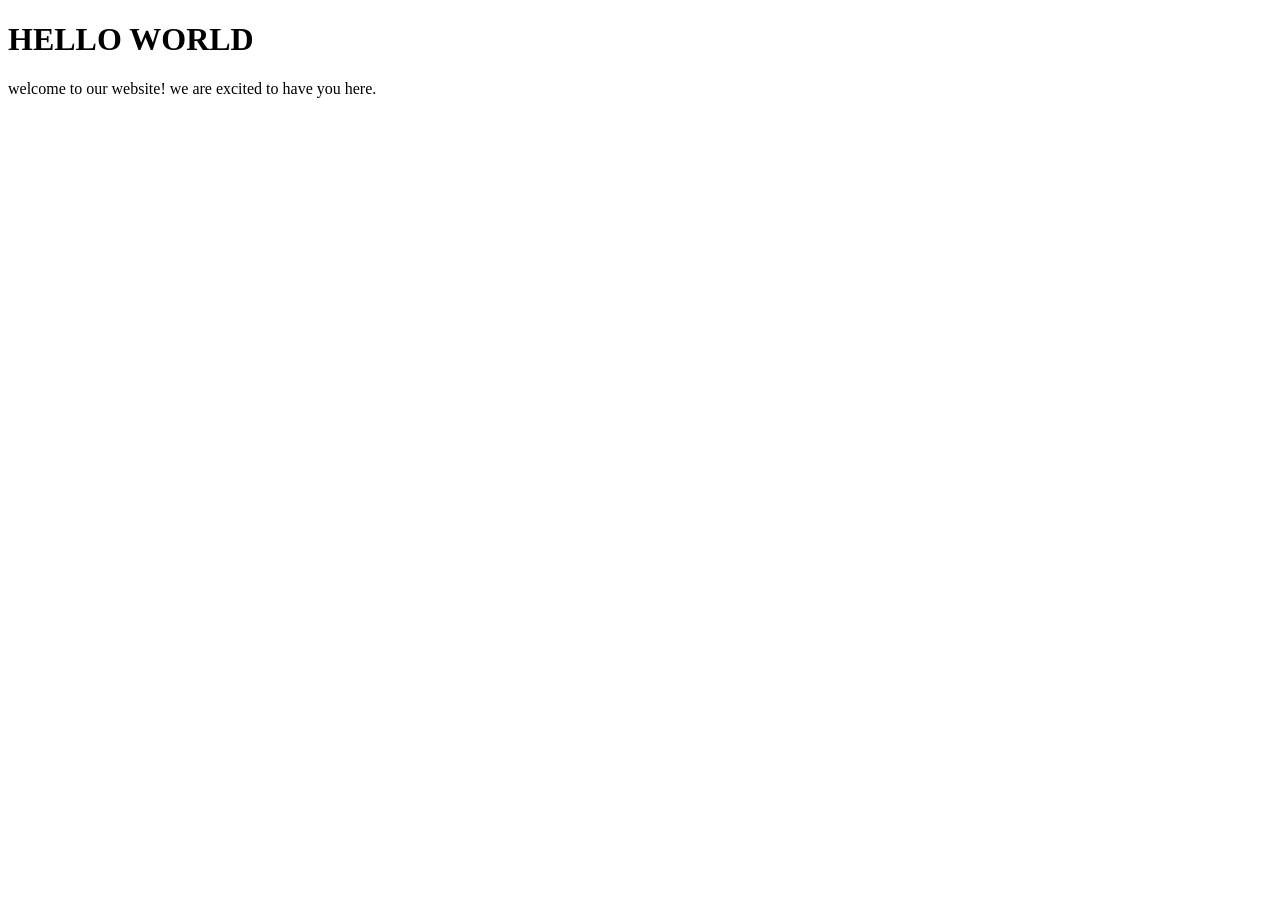
==== about.html @ 91f10b18 "second comment" ====
<!DOCTYPE html>
<html lang="en">
<head>
  <meta charset="UTF-8">
  <meta name="viewport" content="width=device-width, initial-scale=1.0">
  <title>HELLO WORLD</title>
</head>
<body>
  <!--  header section -->

  <header>
    <h1>HELLO WORLD</h1>
  </header>
  <!-- main section -->
  <div>
    <p>welcome to our website! we are excited to have you here.</p>
  </div>
</body>
</html>
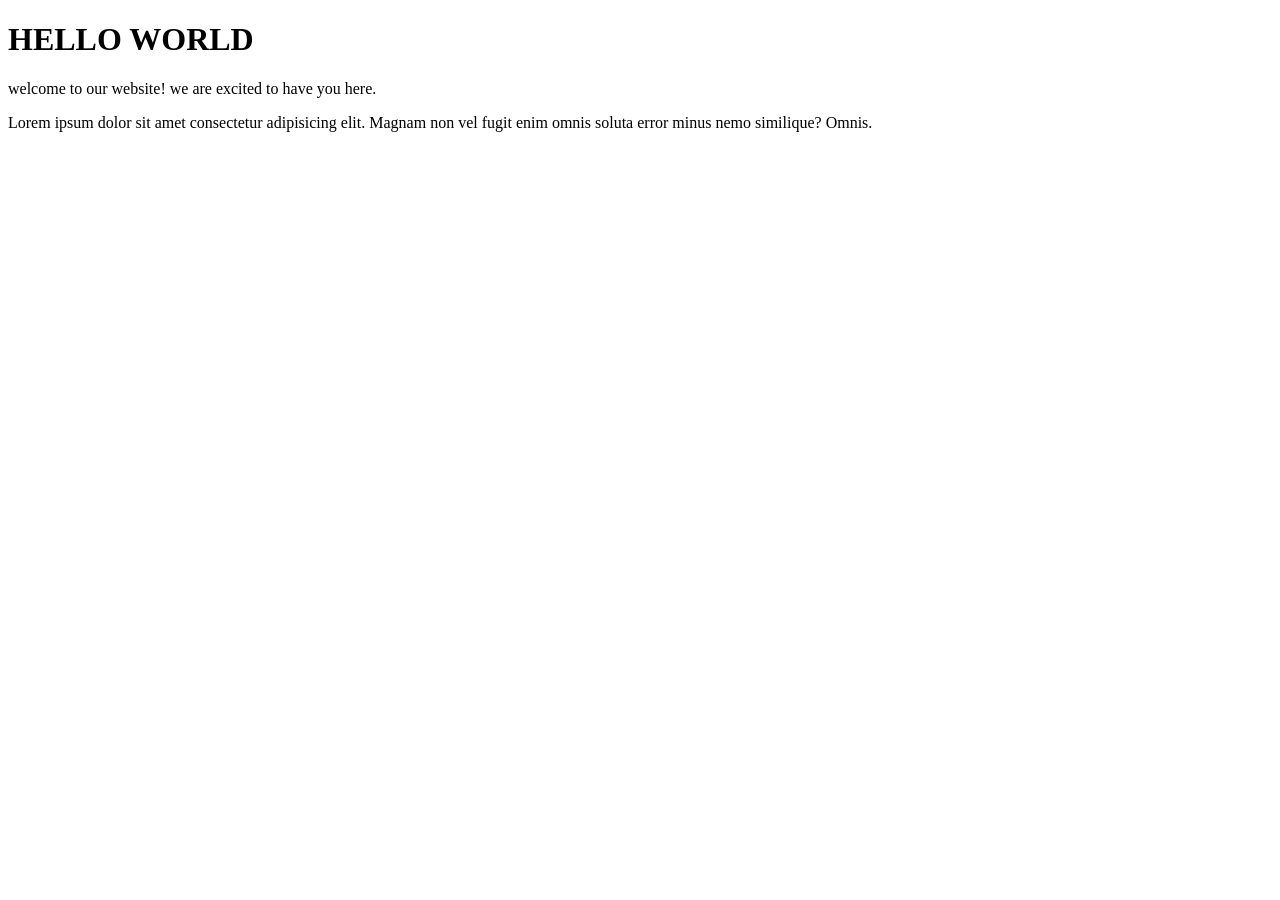
==== commit 6be4407e: "hello" ====
--- a/about.html
+++ b/about.html
@@ -1,19 +1,23 @@
-<!DOCTYPE html>
+<!doctype html>
 <html lang="en">
-<head>
-  <meta charset="UTF-8">
-  <meta name="viewport" content="width=device-width, initial-scale=1.0">
-  <title>HELLO WORLD</title>
-</head>
-<body>
-  <!--  header section -->
+  <head>
+    <meta charset="UTF-8" />
+    <meta name="viewport" content="width=device-width, initial-scale=1.0" />
+    <title>HELLO WORLD</title>
+  </head>
+  <body>
+    <!--  header section -->
 
-  <header>
-    <h1>HELLO WORLD</h1>
-  </header>
-  <!-- main section -->
-  <div>
-    <p>welcome to our website! we are excited to have you here.</p>
-  </div>
-</body>
-</html>+    <header>
+      <h1>HELLO WORLD</h1>
+    </header>
+    <!-- main section -->
+    <div>
+      <p>welcome to our website! we are excited to have you here.</p>
+    </div>
+    <p>
+      Lorem ipsum dolor sit amet consectetur adipisicing elit. Magnam non vel
+      fugit enim omnis soluta error minus nemo similique? Omnis.
+    </p>
+  </body>
+</html>
